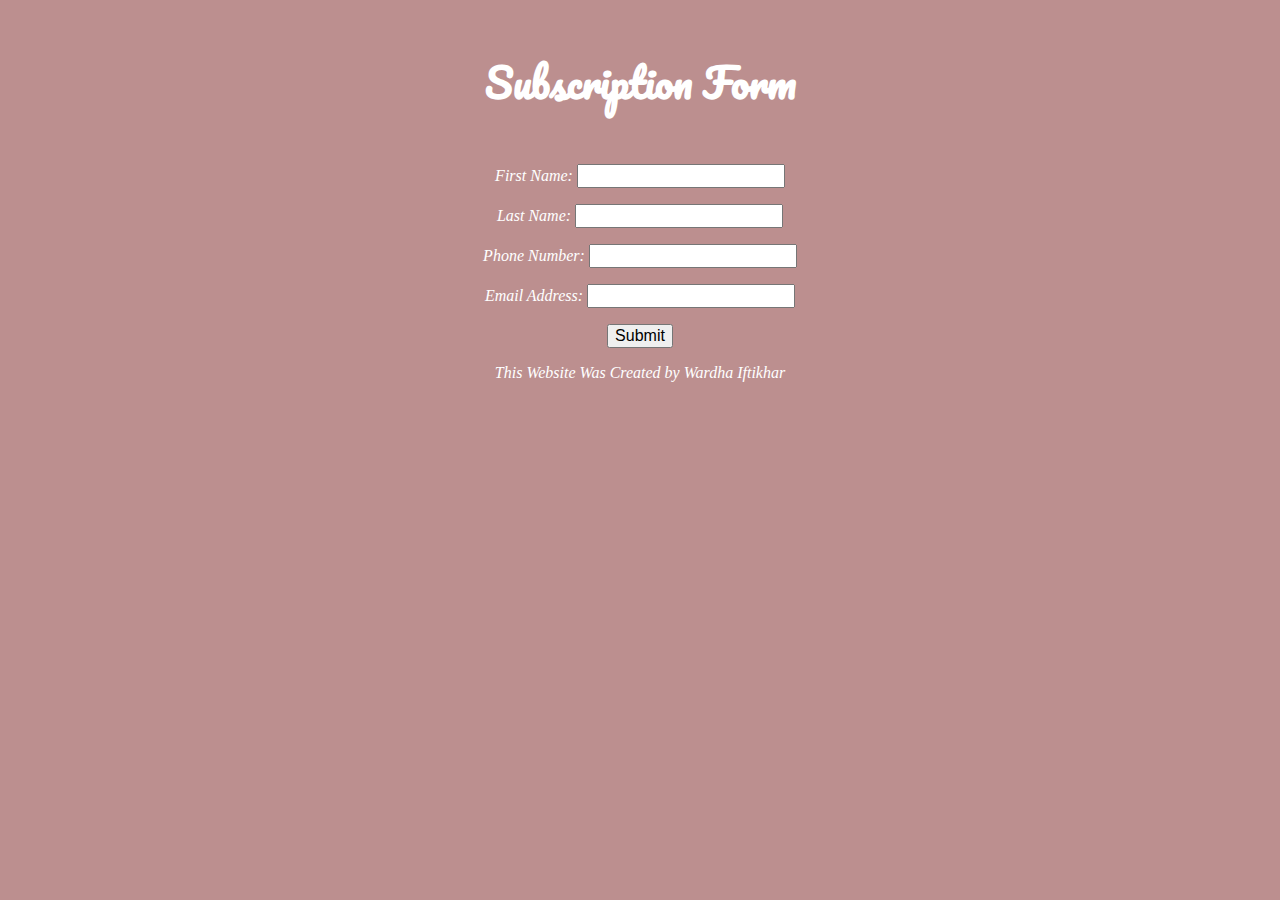
==== index.html @ ce9d6178 "Lab 2" ====
<!DOCTYPE html>
<html lang="en" class="nojs">
<head>
  <title>Lab 2</title>
  <meta charset="utf-8" />
  <link href="https://fonts.googleapis.com/css?family=Pacifico&display=swap" rel="stylesheet">
  <link rel="stylesheet" href="css/normalize.css">
  <link rel="stylesheet" href="css/style.css">
</head>
<body>
  <div id="title">
    <h1>Subscription Form</h1>
  </div>
  <form method="POST" autocomplete="on" action="#null">
    <div id="form_body">
        <div id="first_name_field">
		<p>
          <label>First Name: <input type="text" name="first_name_field"></label>
		</p>
        </div>
        <div id="last_name_field">
		<p>
          <label>Last Name: <input type="text" name="last_name_field"></label>
		</p>
        </div>
		<div id="phone_field">
		<p>
          <label>Phone Number: <input type="number" name="phone_field"></label>
		</p>
		</div>
        <div id="email_field">
		<p>
          <label>Email Address: <input type="email" name="email_field"></label>
		</p>
        </div>
    </div>
    <input type="submit" value="Submit">
  </form>
	  <p> This Website Was Created by Wardha Iftikhar
</body>
</html>
---- css/style.css ----
body {
     background-color: RosyBrown;
     background-size: cover;
     text-align: center;
}

#title {
  padding: .5em .5em .2em .5em;
  margin: .5em;
  font-size: 20px;
  font-family: "Pacifico", sans-serif;
}
 h1 {
    font-family: "Pacifico", sans-serif;
	text-align: center;
	color: white;
 }
	p { 
	font-style: italic ;
	font-family: "Times New Roman";
	color: white;
	text-align: center;

}
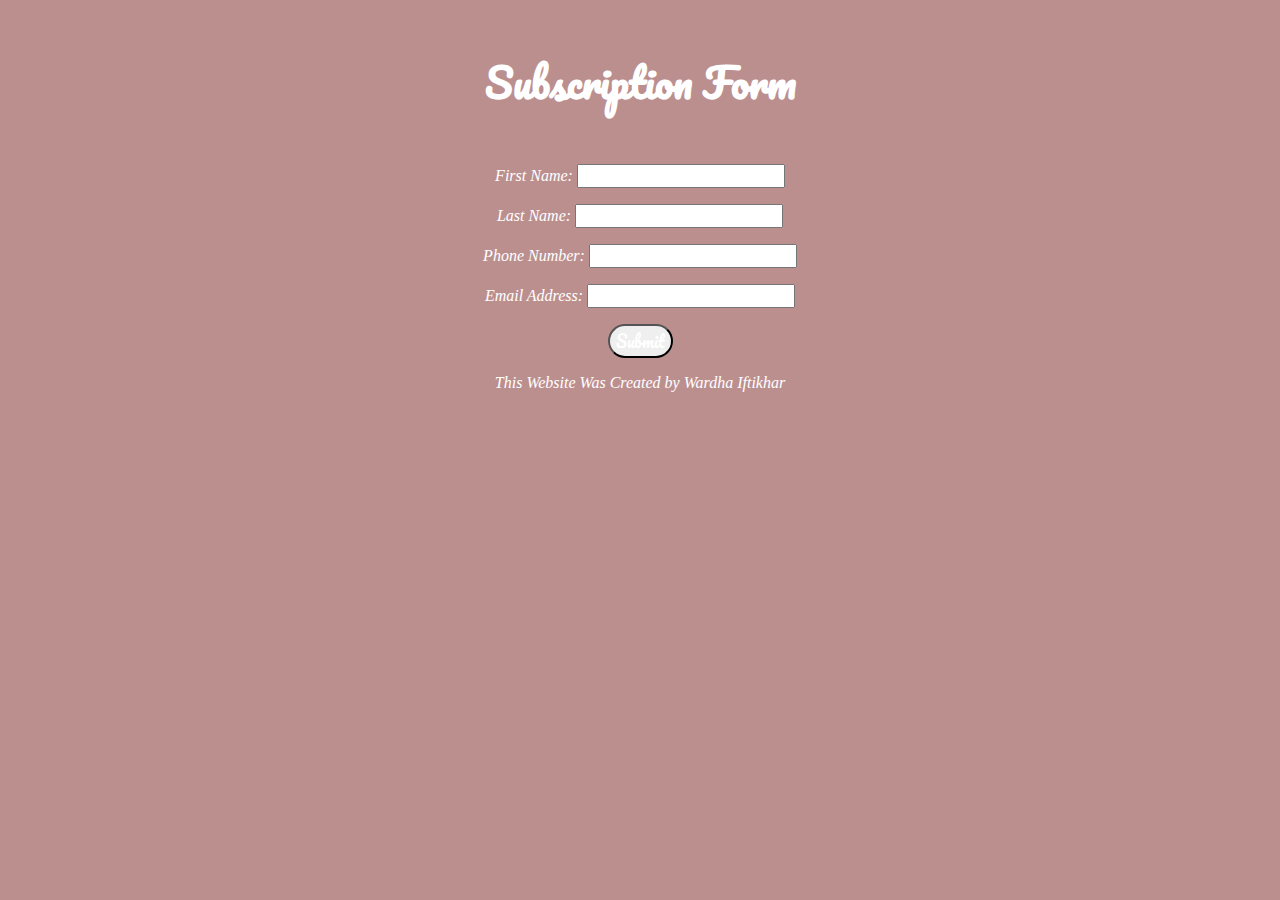
==== commit 040276d6: "fixing submit button" ====
--- a/index.html
+++ b/index.html
@@ -3,6 +3,7 @@
 <head>
   <title>Lab 2</title>
   <meta charset="utf-8" />
+  <meta name="viewport" content="width=device-width,initial-scale=1.0,shrink-to-fit=no" />
   <link href="https://fonts.googleapis.com/css?family=Pacifico&display=swap" rel="stylesheet">
   <link rel="stylesheet" href="css/normalize.css">
   <link rel="stylesheet" href="css/style.css">
@@ -34,7 +35,7 @@
 		</p>
         </div>
     </div>
-    <input type="submit" value="Submit">
+    <input type="submit" value="Submit" class="submit-button">
   </form>
 	  <p> This Website Was Created by Wardha Iftikhar
 </body>
--- a/css/style.css
+++ b/css/style.css
@@ -20,5 +20,12 @@
 	font-family: "Times New Roman";
 	color: white;
 	text-align: center;
+}
 
-}+  .submit-button {
+    border-radius: 25px;
+	color: white;
+	font-family: "Pacifico", sans-serif;
+  }
+ }
+ 